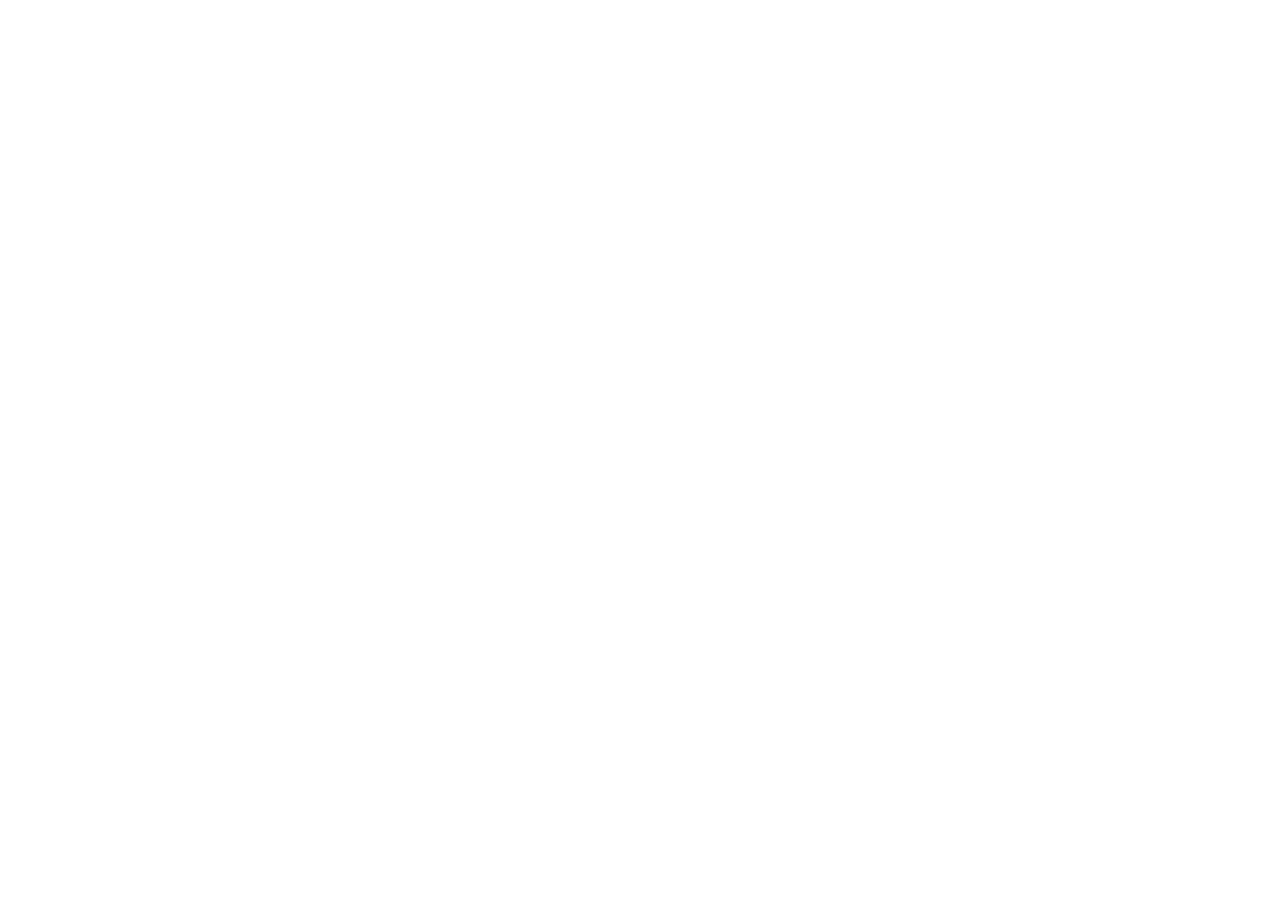
==== public_html/index.html @ 4b9ea01e "nothing special" ====
<!DOCTYPE html>
<html>
    <head>
        <title>E-dress 0.1</title>
        <meta charset="UTF-8">
        <meta name="viewport" content="width=device-width">
    </head>
    <body>
        <canvas width="700" height="500"></canvas>
        <script src="edress.js"></script>
    </body>
</html>
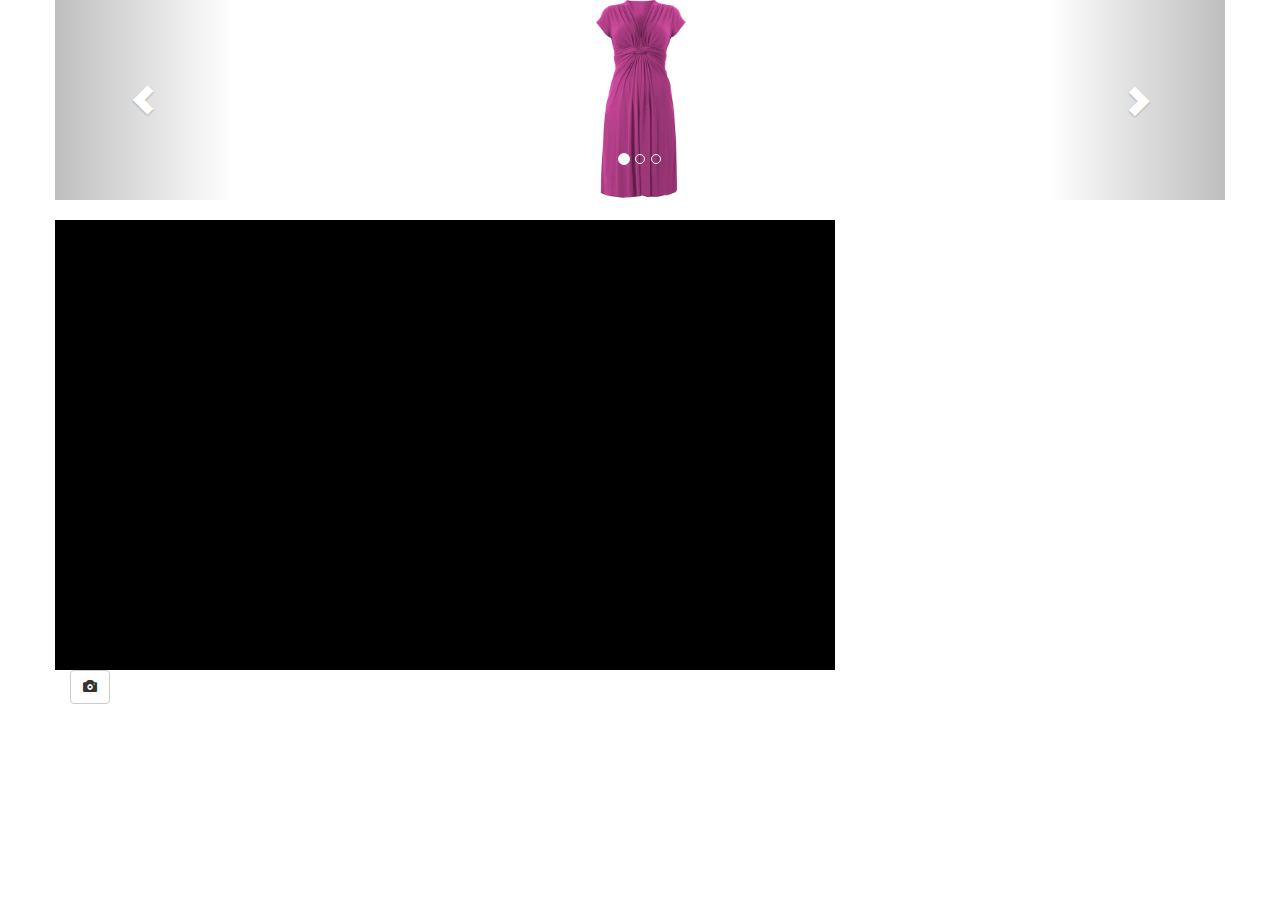
==== commit 24ac6b2b: "added glyphicons" ====
--- a/public_html/index.html
+++ b/public_html/index.html
@@ -1,12 +1,58 @@
 <!DOCTYPE html>
 <html>
     <head>
+        <meta charset="utf-8">
+        <meta http-equiv="X-UA-Compatible" content="IE=edge">
+        <meta name="viewport" content="width=device-width, initial-scale=1">
+        <link rel="stylesheet" href="css/bootstrap.min.css">
+        <link rel="stylesheet" href="css/edress.css">
+        <link rel="icon" href="img/favicon.ico">
+        <!--[if lt IE 9]>
+            <script src="https://oss.maxcdn.com/html5shiv/3.7.2/html5shiv.min.js"></script>
+            <script src="https://oss.maxcdn.com/respond/1.4.2/respond.min.js"></script>
+        <![endif]-->
         <title>E-dress 0.1</title>
-        <meta charset="UTF-8">
-        <meta name="viewport" content="width=device-width">
     </head>
     <body>
-        <canvas width="700" height="500"></canvas>
-        <script src="edress.js"></script>
+        <div class="container">
+            <div class="row">
+                <div id="myCarousel" class="carousel slide">
+                    <!-- Carousel indicators -->
+                    <ol class="carousel-indicators">
+                        <li data-target="#myCarousel" data-slide-to="0" class="active"></li>
+                        <li data-target="#myCarousel" data-slide-to="1"></li>
+                        <li data-target="#myCarousel" data-slide-to="2"></li>
+                    </ol>   
+                    <!-- Carousel items -->
+                    <div class="carousel-inner">
+                        <div class="item active">
+                            <img src="img/1.png" alt="1" class="img-responsive center-block">
+                        </div>
+                        <div class="item">
+                            <img src="img/2.png" alt="2" class="img-responsive center-block">
+                        </div>
+                        <div class="item">
+                            <img src="img/3.png" alt="3" class="img-responsive center-block">
+                        </div>
+                    </div>
+                    <!-- Carousel nav -->
+                    <a class="carousel-control left" href="#myCarousel" 
+                       data-slide="prev"><span class="glyphicon glyphicon-chevron-left"></span></a>
+                    <a class="carousel-control right" href="#myCarousel" 
+                       data-slide="next"><span class="glyphicon glyphicon-chevron-right"></span></a>
+                </div> 
+            </div>
+        </div>
+        <br>
+        <div class="container">
+            <div class="row">
+                <canvas id="main_canvas" class="col-xs-12 col-sm-12 col-md-8 col-lg-8"></canvas>
+            </div>
+            <button type="button" class="btn btn-default" title="3 segundos"><span class="glyphicon glyphicon-camera"></span></button>
+        </div>
+
+        <script src="js/jquery.min.js"></script>
+        <script src="js/bootstrap.min.js"></script>
+        <script src="js/edress.js"></script>
     </body>
 </html>
--- a/public_html/css/edress.css
+++ b/public_html/css/edress.css
@@ -0,0 +1,9 @@
+#main_canvas {
+    height: 450px;
+    background-color: black;
+}
+
+#myCarousel {
+    height: 200px;
+}
+
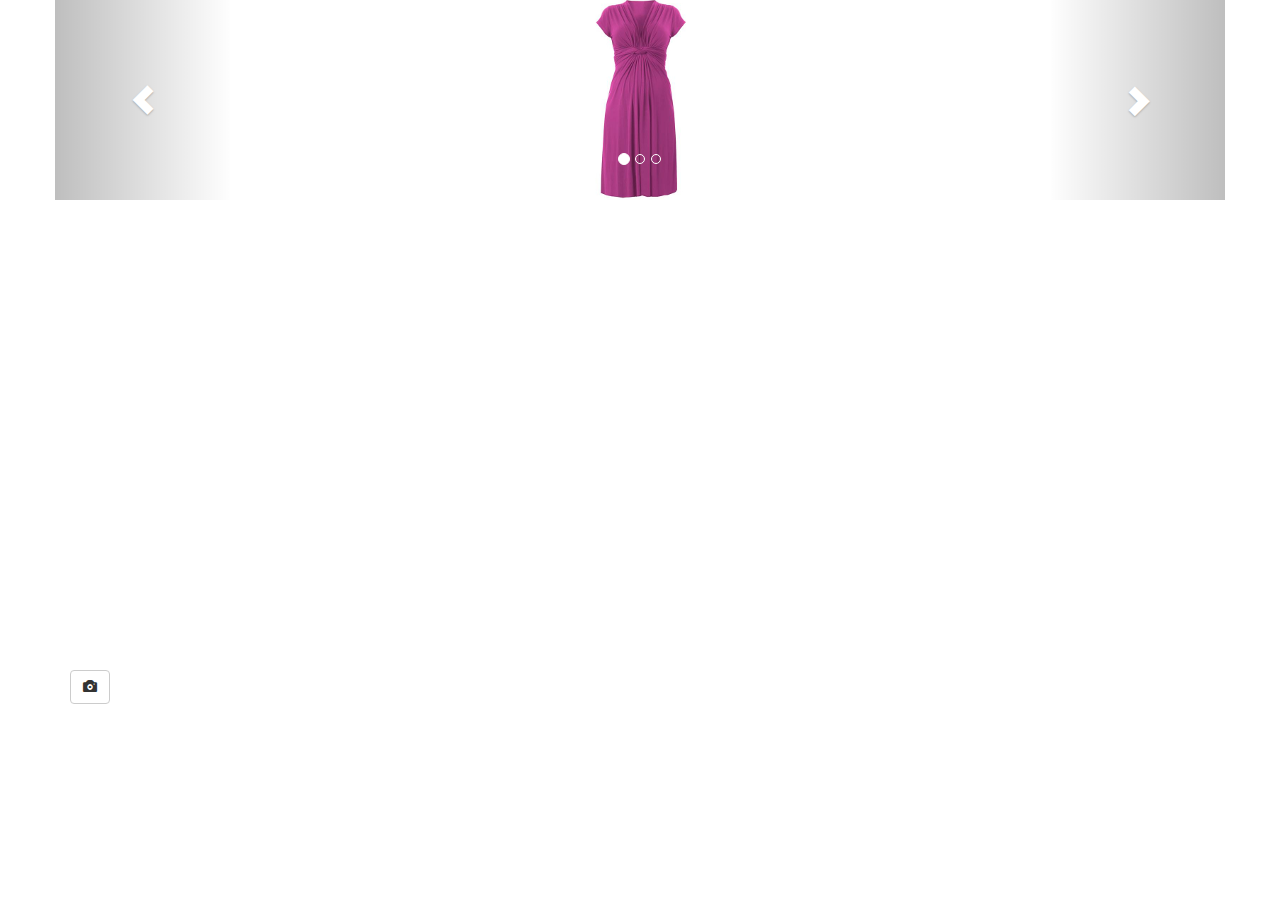
==== commit c68321a7: "nothing special" ====
--- a/public_html/index.html
+++ b/public_html/index.html
@@ -16,7 +16,7 @@
     <body>
         <div class="container">
             <div class="row">
-                <div id="myCarousel" class="carousel slide">
+                <div id="myCarousel" class="carousel">
                     <!-- Carousel indicators -->
                     <ol class="carousel-indicators">
                         <li data-target="#myCarousel" data-slide-to="0" class="active"></li>
@@ -26,13 +26,13 @@
                     <!-- Carousel items -->
                     <div class="carousel-inner">
                         <div class="item active">
-                            <img src="img/1.png" alt="1" class="img-responsive center-block">
+                            <img id="img1" src="img/1.png" alt="1" class="img-responsive center-block">
                         </div>
                         <div class="item">
-                            <img src="img/2.png" alt="2" class="img-responsive center-block">
+                            <img id="img2" src="img/2.png" alt="2" class="img-responsive center-block">
                         </div>
                         <div class="item">
-                            <img src="img/3.png" alt="3" class="img-responsive center-block">
+                            <img id="img3" src="img/3.png" alt="3" class="img-responsive center-block">
                         </div>
                     </div>
                     <!-- Carousel nav -->
--- a/public_html/css/edress.css
+++ b/public_html/css/edress.css
@@ -1,6 +1,5 @@
 #main_canvas {
     height: 450px;
-    background-color: black;
 }
 
 #myCarousel {
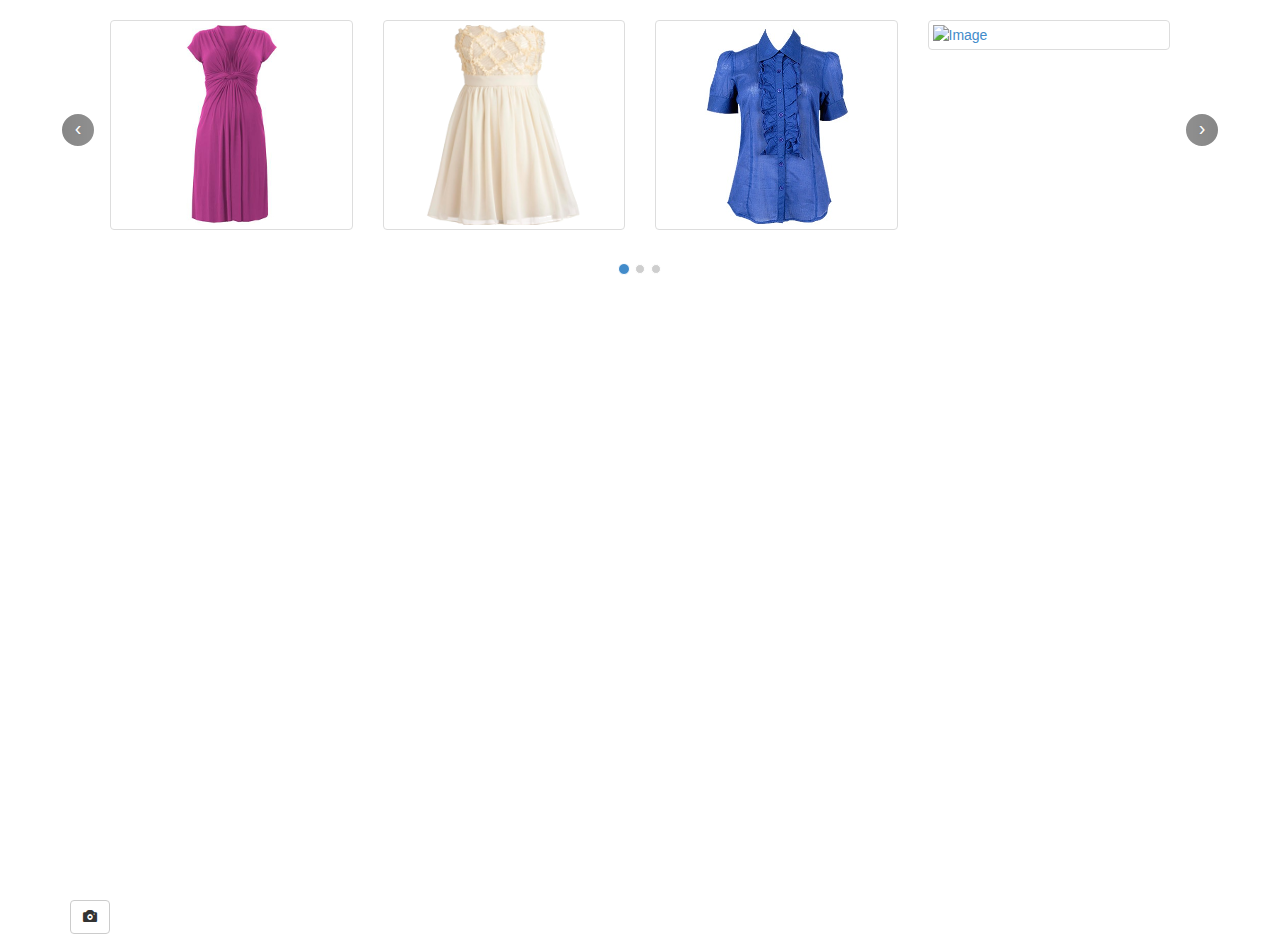
==== commit ca9d5cab: "added simple carousel" ====
--- a/public_html/index.html
+++ b/public_html/index.html
@@ -15,34 +15,54 @@
     </head>
     <body>
         <div class="container">
-            <div class="row">
-                <div id="myCarousel" class="carousel">
-                    <!-- Carousel indicators -->
-                    <ol class="carousel-indicators">
-                        <li data-target="#myCarousel" data-slide-to="0" class="active"></li>
-                        <li data-target="#myCarousel" data-slide-to="1"></li>
-                        <li data-target="#myCarousel" data-slide-to="2"></li>
-                    </ol>   
-                    <!-- Carousel items -->
-                    <div class="carousel-inner">
-                        <div class="item active">
-                            <img id="img1" src="img/1.png" alt="1" class="img-responsive center-block">
-                        </div>
-                        <div class="item">
-                            <img id="img2" src="img/2.png" alt="2" class="img-responsive center-block">
-                        </div>
-                        <div class="item">
-                            <img id="img3" src="img/3.png" alt="3" class="img-responsive center-block">
-                        </div>
-                    </div>
-                    <!-- Carousel nav -->
-                    <a class="carousel-control left" href="#myCarousel" 
-                       data-slide="prev"><span class="glyphicon glyphicon-chevron-left"></span></a>
-                    <a class="carousel-control right" href="#myCarousel" 
-                       data-slide="next"><span class="glyphicon glyphicon-chevron-right"></span></a>
-                </div> 
-            </div>
-        </div>
+    <div class="row">
+		<div class="col-md-12">
+                <div id="Carousel" class="carousel slide">
+                 
+                <ol class="carousel-indicators">
+                    <li data-target="#Carousel" data-slide-to="0" class="active"></li>
+                    <li data-target="#Carousel" data-slide-to="1"></li>
+                    <li data-target="#Carousel" data-slide-to="2"></li>
+                </ol>
+                 
+                <!-- Carousel items -->
+                <div class="carousel-inner">
+                    
+                <div class="item active">
+                	<div class="row">
+                	  <div class="col-md-3" id="img1"><a href="#" class="thumbnail"><img src="img/1.png" alt="Image" style="max-width:100%;"></a></div>
+                	  <div class="col-md-3" id="img2"><a href="#" class="thumbnail"><img src="img/2.png" alt="Image" style="max-width:100%;"></a></div>
+                	  <div class="col-md-3" id="img3"><a href="#" class="thumbnail"><img src="img/3.png" alt="Image" style="max-width:100%;"></a></div>
+                	  <div class="col-md-3"><a href="#" class="thumbnail"><img src="http://placehold.it/250x250" alt="Image" style="max-width:100%;"></a></div>
+                	</div><!--.row-->
+                </div><!--.item-->
+                 
+                <div class="item">
+                	<div class="row">
+                		<div class="col-md-3"><a href="#" class="thumbnail"><img src="http://placehold.it/250x250" alt="Image" style="max-width:100%;"></a></div>
+                		<div class="col-md-3"><a href="#" class="thumbnail"><img src="http://placehold.it/250x250" alt="Image" style="max-width:100%;"></a></div>
+                		<div class="col-md-3"><a href="#" class="thumbnail"><img src="http://placehold.it/250x250" alt="Image" style="max-width:100%;"></a></div>
+                		<div class="col-md-3"><a href="#" class="thumbnail"><img src="http://placehold.it/250x250" alt="Image" style="max-width:100%;"></a></div>
+                	</div><!--.row-->
+                </div><!--.item-->
+                 
+                <div class="item">
+                	<div class="row">
+                		<div class="col-md-3"><a href="#" class="thumbnail"><img src="http://placehold.it/250x250" alt="Image" style="max-width:100%;"></a></div>
+                		<div class="col-md-3"><a href="#" class="thumbnail"><img src="http://placehold.it/250x250" alt="Image" style="max-width:100%;"></a></div>
+                		<div class="col-md-3"><a href="#" class="thumbnail"><img src="http://placehold.it/250x250" alt="Image" style="max-width:100%;"></a></div>
+                		<div class="col-md-3"><a href="#" class="thumbnail"><img src="http://placehold.it/250x250" alt="Image" style="max-width:100%;"></a></div>
+                	</div><!--.row-->
+                </div><!--.item-->
+                 
+                </div><!--.carousel-inner-->
+                  <a data-slide="prev" href="#Carousel" class="left carousel-control">‹</a>
+                  <a data-slide="next" href="#Carousel" class="right carousel-control">›</a>
+                </div><!--.Carousel-->
+                 
+		</div>
+	</div>
+</div><!--.container-->
         <br>
         <div class="container">
             <div class="row">
--- a/public_html/css/edress.css
+++ b/public_html/css/edress.css
@@ -1,8 +1,37 @@
 #main_canvas {
-    height: 450px;
+    height: 600px;
 }
 
-#myCarousel {
-    height: 200px;
+body{padding-top:20px;}
+.carousel {
+    margin-bottom: 0;
+    padding: 0 40px 30px 40px;
+}
+/* The controlsy */
+.carousel-control {
+	left: -12px;
+    height: 40px;
+	width: 40px;
+    background: none repeat scroll 0 0 #222222;
+    border: 4px solid #FFFFFF;
+    border-radius: 23px 23px 23px 23px;
+    margin-top: 90px;
+}
+.carousel-control.right {
+	right: -12px;
+}
+/* The indicators */
+.carousel-indicators {
+	right: 50%;
+	top: auto;
+	bottom: -10px;
+	margin-right: -19px;
+}
+/* The colour of the indicators */
+.carousel-indicators li {
+	background: #cecece;
+}
+.carousel-indicators .active {
+background: #428bca;
 }
 
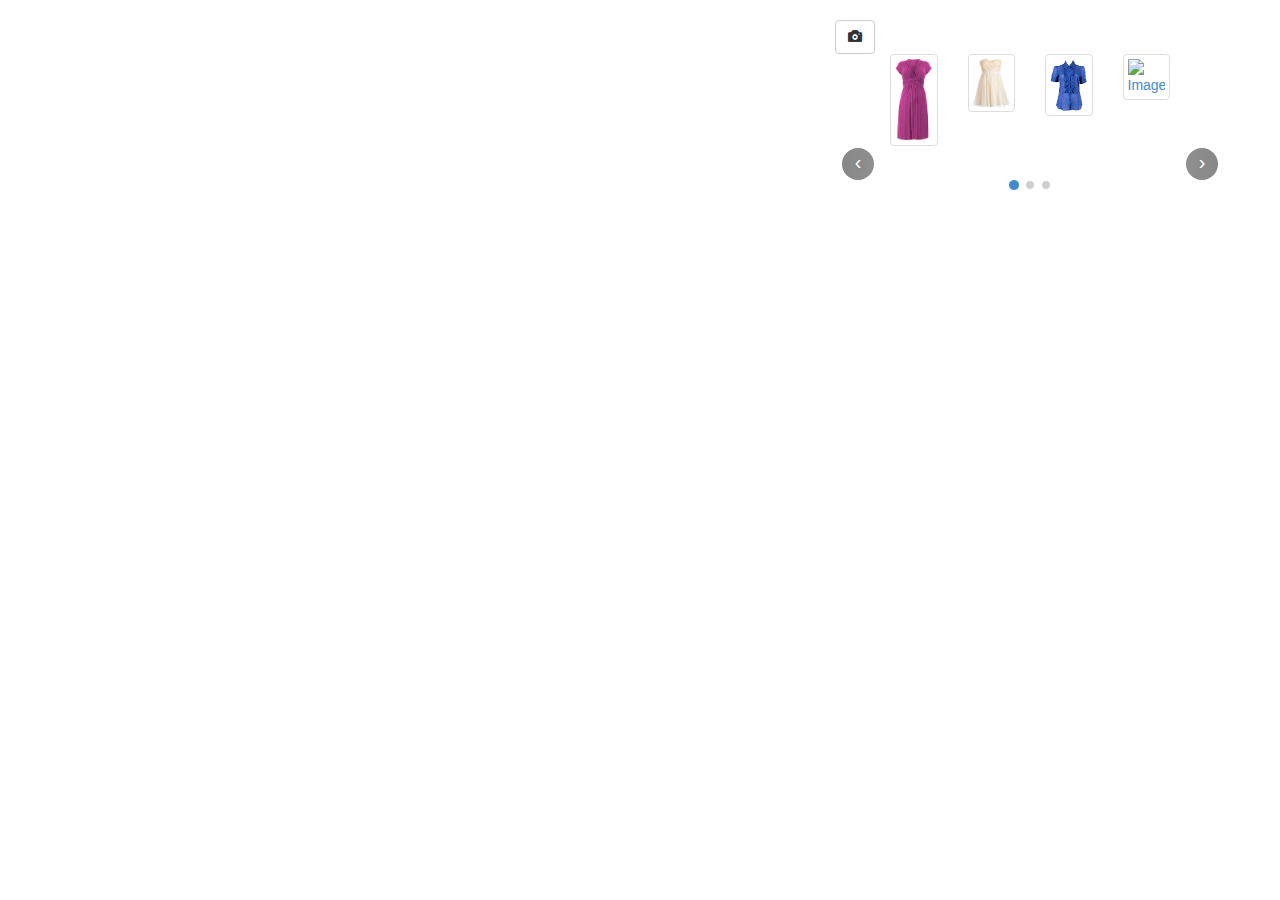
==== commit e99f8f66: "layout" ====
--- a/public_html/index.html
+++ b/public_html/index.html
@@ -15,61 +15,55 @@
     </head>
     <body>
         <div class="container">
-    <div class="row">
-		<div class="col-md-12">
-                <div id="Carousel" class="carousel slide">
-                 
-                <ol class="carousel-indicators">
-                    <li data-target="#Carousel" data-slide-to="0" class="active"></li>
-                    <li data-target="#Carousel" data-slide-to="1"></li>
-                    <li data-target="#Carousel" data-slide-to="2"></li>
-                </ol>
-                 
-                <!-- Carousel items -->
-                <div class="carousel-inner">
-                    
-                <div class="item active">
-                	<div class="row">
-                	  <div class="col-md-3" id="img1"><a href="#" class="thumbnail"><img src="img/1.png" alt="Image" style="max-width:100%;"></a></div>
-                	  <div class="col-md-3" id="img2"><a href="#" class="thumbnail"><img src="img/2.png" alt="Image" style="max-width:100%;"></a></div>
-                	  <div class="col-md-3" id="img3"><a href="#" class="thumbnail"><img src="img/3.png" alt="Image" style="max-width:100%;"></a></div>
-                	  <div class="col-md-3"><a href="#" class="thumbnail"><img src="http://placehold.it/250x250" alt="Image" style="max-width:100%;"></a></div>
-                	</div><!--.row-->
-                </div><!--.item-->
-                 
-                <div class="item">
-                	<div class="row">
-                		<div class="col-md-3"><a href="#" class="thumbnail"><img src="http://placehold.it/250x250" alt="Image" style="max-width:100%;"></a></div>
-                		<div class="col-md-3"><a href="#" class="thumbnail"><img src="http://placehold.it/250x250" alt="Image" style="max-width:100%;"></a></div>
-                		<div class="col-md-3"><a href="#" class="thumbnail"><img src="http://placehold.it/250x250" alt="Image" style="max-width:100%;"></a></div>
-                		<div class="col-md-3"><a href="#" class="thumbnail"><img src="http://placehold.it/250x250" alt="Image" style="max-width:100%;"></a></div>
-                	</div><!--.row-->
-                </div><!--.item-->
-                 
-                <div class="item">
-                	<div class="row">
-                		<div class="col-md-3"><a href="#" class="thumbnail"><img src="http://placehold.it/250x250" alt="Image" style="max-width:100%;"></a></div>
-                		<div class="col-md-3"><a href="#" class="thumbnail"><img src="http://placehold.it/250x250" alt="Image" style="max-width:100%;"></a></div>
-                		<div class="col-md-3"><a href="#" class="thumbnail"><img src="http://placehold.it/250x250" alt="Image" style="max-width:100%;"></a></div>
-                		<div class="col-md-3"><a href="#" class="thumbnail"><img src="http://placehold.it/250x250" alt="Image" style="max-width:100%;"></a></div>
-                	</div><!--.row-->
-                </div><!--.item-->
-                 
-                </div><!--.carousel-inner-->
-                  <a data-slide="prev" href="#Carousel" class="left carousel-control">‹</a>
-                  <a data-slide="next" href="#Carousel" class="right carousel-control">›</a>
-                </div><!--.Carousel-->
-                 
-		</div>
-	</div>
-</div><!--.container-->
-        <br>
-        <div class="container">
             <div class="row">
-                <canvas id="main_canvas" class="col-xs-12 col-sm-12 col-md-8 col-lg-8"></canvas>
+                <button type="button" class="btn btn-default" title="3 segundos"><span class="glyphicon glyphicon-camera"></span></button>
+                <canvas id="main_canvas" class="col-xs-8 col-sm-8 col-md-8 col-lg-8"></canvas>
+                <div class="col-xs-4 col-sm-4 col-md-4 col-lg-4">
+                    <div id="Carousel" class="carousel slide">
+
+                        <ol class="carousel-indicators">
+                            <li data-target="#Carousel" data-slide-to="0" class="active"></li>
+                            <li data-target="#Carousel" data-slide-to="1"></li>
+                            <li data-target="#Carousel" data-slide-to="2"></li>
+                        </ol>
+
+                        <!-- Carousel items -->
+                        <div class="carousel-inner">
+
+                            <div class="item active">
+                                <div class="row">
+                                    <div class="col-md-3" id="img1"><a href="#" class="thumbnail"><img src="img/1.png" alt="Image" style="max-width:100%;"></a></div>
+                                    <div class="col-md-3" id="img2"><a href="#" class="thumbnail"><img src="img/2.png" alt="Image" style="max-width:100%;"></a></div>
+                                    <div class="col-md-3" id="img3"><a href="#" class="thumbnail"><img src="img/3.png" alt="Image" style="max-width:100%;"></a></div>
+                                    <div class="col-md-3"><a href="#" class="thumbnail"><img src="http://placehold.it/250x250" alt="Image" style="max-width:100%;"></a></div>
+                                </div><!--.row-->
+                            </div><!--.item-->
+
+                            <div class="item">
+                                <div class="row">
+                                    <div class="col-md-3"><a href="#" class="thumbnail"><img src="http://placehold.it/250x250" alt="Image" style="max-width:100%;"></a></div>
+                                    <div class="col-md-3"><a href="#" class="thumbnail"><img src="http://placehold.it/250x250" alt="Image" style="max-width:100%;"></a></div>
+                                    <div class="col-md-3"><a href="#" class="thumbnail"><img src="http://placehold.it/250x250" alt="Image" style="max-width:100%;"></a></div>
+                                    <div class="col-md-3"><a href="#" class="thumbnail"><img src="http://placehold.it/250x250" alt="Image" style="max-width:100%;"></a></div>
+                                </div><!--.row-->
+                            </div><!--.item-->
+
+                            <div class="item">
+                                <div class="row">
+                                    <div class="col-md-3"><a href="#" class="thumbnail"><img src="http://placehold.it/250x250" alt="Image" style="max-width:100%;"></a></div>
+                                    <div class="col-md-3"><a href="#" class="thumbnail"><img src="http://placehold.it/250x250" alt="Image" style="max-width:100%;"></a></div>
+                                    <div class="col-md-3"><a href="#" class="thumbnail"><img src="http://placehold.it/250x250" alt="Image" style="max-width:100%;"></a></div>
+                                    <div class="col-md-3"><a href="#" class="thumbnail"><img src="http://placehold.it/250x250" alt="Image" style="max-width:100%;"></a></div>
+                                </div><!--.row-->
+                            </div><!--.item-->
+
+                        </div><!--.carousel-inner-->
+                        <a data-slide="prev" href="#Carousel" class="left carousel-control">‹</a>
+                        <a data-slide="next" href="#Carousel" class="right carousel-control">›</a>
+                    </div><!--.Carousel--> 
+                </div>
             </div>
-            <button type="button" class="btn btn-default" title="3 segundos"><span class="glyphicon glyphicon-camera"></span></button>
-        </div>
+        </div><!--.container-->
 
         <script src="js/jquery.min.js"></script>
         <script src="js/bootstrap.min.js"></script>
--- a/public_html/css/edress.css
+++ b/public_html/css/edress.css
@@ -1,5 +1,5 @@
 #main_canvas {
-    height: 600px;
+    height: 550px;
 }
 
 body{padding-top:20px;}
